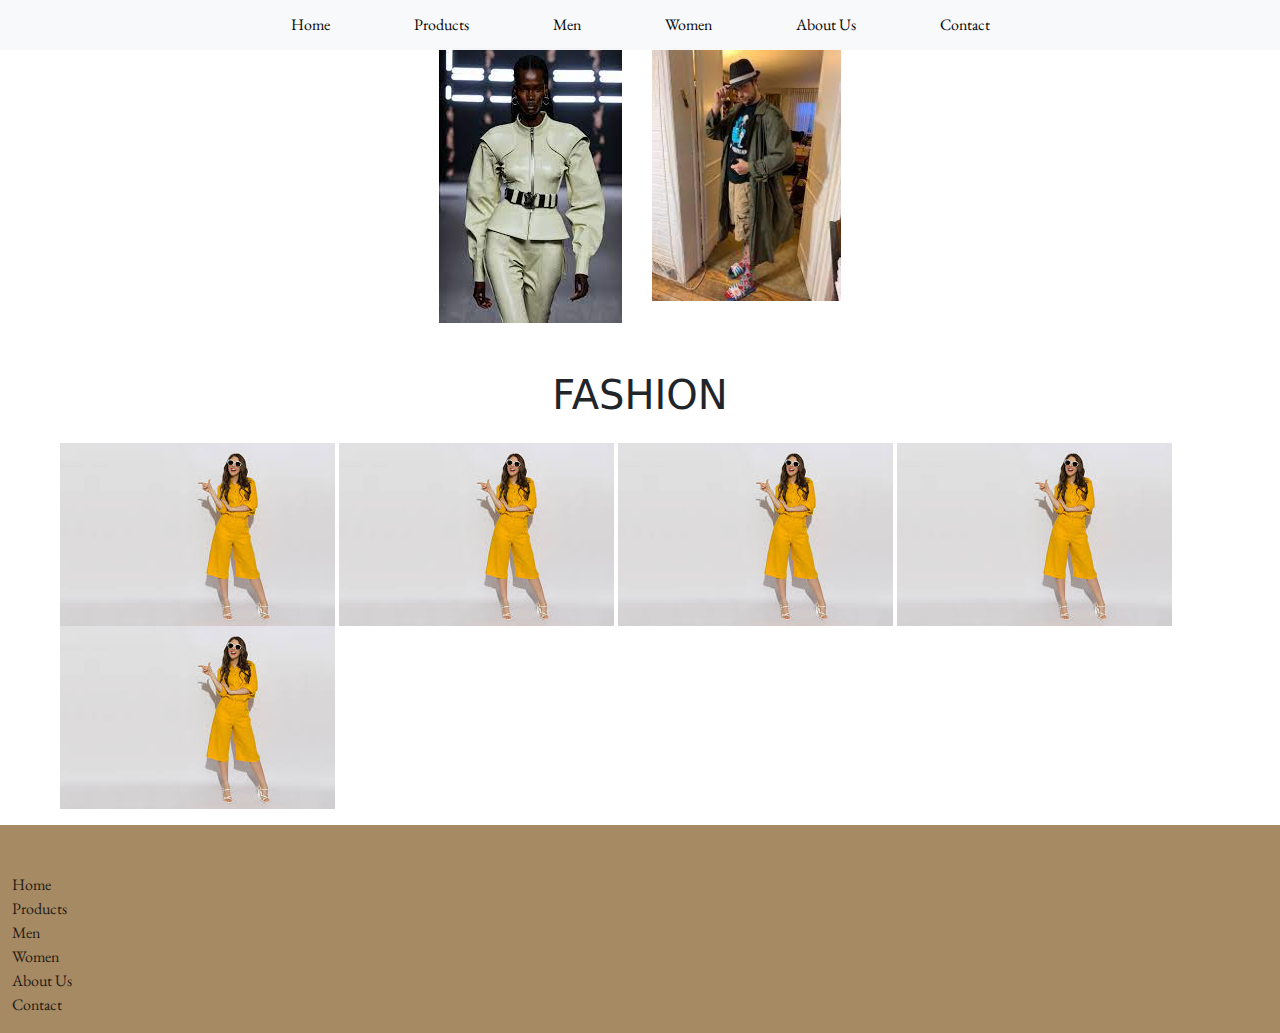
==== index.html @ dfdce916 "Fixed footer, layout images etc" ====
<!DOCTYPE html>
<html lang="en">

<head>
    <meta charset="UTF-8">
    <meta name="viewport" content="width=device-width, initial-scale=1.0">
    <title>FrontendShop</title>
    <link rel="preconnect" href="https://fonts.googleapis.com">
    <link rel="preconnect" href="https://fonts.gstatic.com" crossorigin>
    <link
        href="https://fonts.googleapis.com/css2?family=EB+Garamond:ital,wght@0,400..800;1,400..800&family=Montserrat:ital,wght@0,100..900;1,100..900&family=Ojuju:wght@200..800&family=Open+Sans:ital,wght@0,300..800;1,300..800&display=swap"
        rel="stylesheet">
    <link rel="stylesheet" href="style.css">
    <link href="https://cdn.jsdelivr.net/npm/bootstrap@5.3.3/dist/css/bootstrap.min.css" rel="stylesheet"
        integrity="sha384-QWTKZyjpPEjISv5WaRU9OFeRpok6YctnYmDr5pNlyT2bRjXh0JMhjY6hW+ALEwIH" crossorigin="anonymous">
</head>

<body>
    <div>
        <header class="site-header">
            <div class="container-fluid">
                <div class="row justify-content-center align-items-center" style="height: 50px;">
                    <div class="col-auto"><a href="index.html">Home</a></div>
                    <div class="col-auto"><a href="products.html">Products</a></div>
                    <div class="col-auto"><a href="men.html">Men</a></div>
                    <div class="col-auto"><a href="women.html">Women</a></div>
                    <div class="col-auto"><a href="about.html">About Us</a></div>
                    <div class="col-auto"><a href="contact.html">Contact</a></div>
                </div>
            </div>
        </header>
    </div>

    <div class="container-fluid">
        <div class="row py-5">
            <div class="col-md-2 offset-md-4"> <img src="images\Fashion.jpg" class="img-fluid" alt="Fashion"></div>
            <div class="col-md-2"><img src="images\manFashion.jpg" class="img-fluid" alt="manFashion"></div>
        </div>
        <div class="row">
            <div class="col text-center">
                <h1>FASHION</h1>
            </div>
        </div>
        <div class="row py-3 px-5 gx-1">
            <div class="col-auto"><img src="images\womanFashion.jpg" class="img-fluid" alt="womanFashion"></div>
            <div class="col-auto"><img src="images\womanFashion.jpg" class="img-fluid" alt="womanFashion"></div>
            <div class="col-auto"><img src="images\womanFashion.jpg" class="img-fluid" alt="womanFashion"></div>
            <div class="col-auto"><img src="images\womanFashion.jpg" class="img-fluid" alt="womanFashion"></div>
            <div class="col-auto"><img src="images\womanFashion.jpg" class="img-fluid" alt="womanFashion"></div>
        </div>

    </div>

    <footer class="site-footer mt-auto">
        <div class="container-fluid pt-5 pb-3">
            <div class="row align-left">
                <div class="col-auto"><a href="index.html">Home</a></div>
            </div>
            <div class="row align-left">
                <div class="col-auto"><a href="products.html">Products</a></div>
            </div>
            <div class="row align-left">
                <div class="col-auto"><a href="men.html">Men</a></div>
            </div>
            <div class="row">
                <div class="col-auto"><a href="women.html">Women</a></div>
            </div>
            <div class="row">
                <div class="col-auto"><a href="about.html">About Us</a></div>
            </div>
            <div class="row">
                <div class="col-auto"><a href="contact.html">Contact</a></div>
            </div>
        </div>
    </footer>

    <script src="https://cdn.jsdelivr.net/npm/bootstrap@5.3.3/dist/js/bootstrap.bundle.min.js"
        integrity="sha384-YvpcrYf0tY3lHB60NNkmXc5s9fDVZLESaAA55NDzOxhy9GkcIdslK1eN7N6jIeHz"
        crossorigin="anonymous"></script>

</body>

</html>
---- style.css ----
html, body{
    height: 100%;
    margin: 0;
}

body{
    display: flex;
    flex-direction: column;
    min-height: 100vh;
    background-color: #f8f9fa;
    color: #000000;
}

.content-wrap{
    flex: 1;
    padding-bottom: 125px;
}

.site-header{
    position: fixed;
    left: 0;
    top: 0;
    width: 100%;
    opacity: 98%;
    background-color: #f8f9fa;
    height: 50px;
    
}

.site-header a{
    font-family: "EB Garamond", serif;
    font-size: 1em;
    text-decoration: none;
    padding: 10px;
    margin: 0 20px;
    color: #000000;
}

.site-header a:hover{
    font-size: 1.1em;
    color: #bba17c;
    text-decoration: underline;
    transition: color .15s ease-in-out, font-size .20s ease-in-out;
}

.site-footer{
    backdrop-filter: saturate(180%), blur(20px);
    background-color: #a68a64;
    color: #000000;
}

.site-footer a{
    font-family: "EB Garamond", serif;
    color: #000000;
    opacity: 80%;
    text-decoration: none;
}

.site-footer a:hover{
    text-decoration: underline;
}

::-webkit-scrollbar-thumb{
    background: #343a40;
    border-radius: 10px;

}
::-webkit-scrollbar-track{
    border-radius: 10px;
}
::-webkit-scrollbar{
    width: 15px;
}
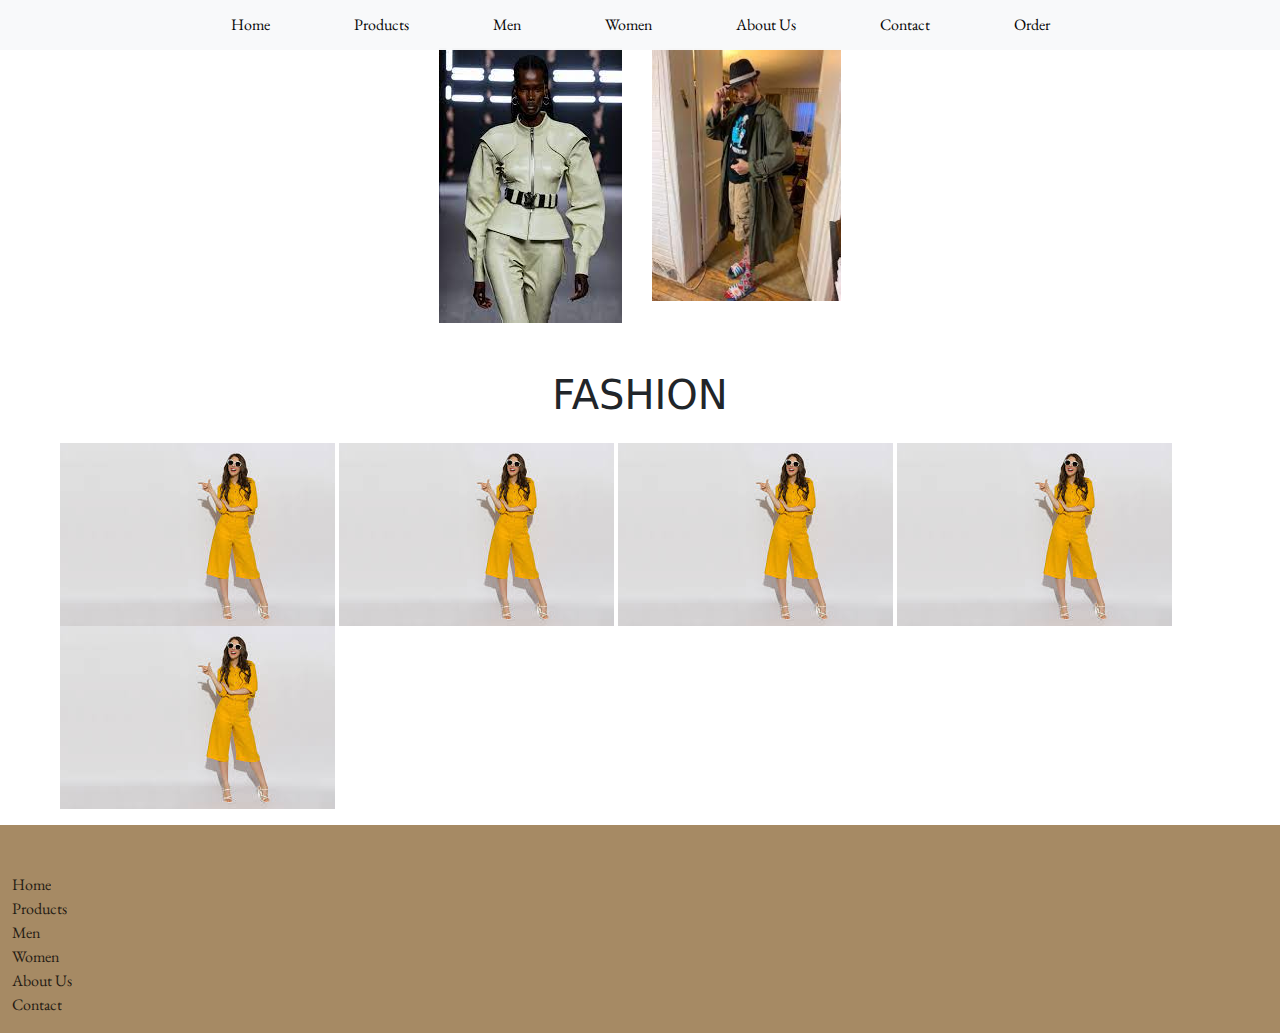
==== commit f48133a2: "Added order page and separated code into new css style file." ====
--- a/index.html
+++ b/index.html
@@ -12,7 +12,7 @@
         rel="stylesheet">
     <link rel="stylesheet" href="style.css">
     <link href="https://cdn.jsdelivr.net/npm/bootstrap@5.3.3/dist/css/bootstrap.min.css" rel="stylesheet"
-        integrity="sha384-QWTKZyjpPEjISv5WaRU9OFeRpok6YctnYmDr5pNlyT2bRjXh0JMhjY6hW+ALEwIH" crossorigin="anonymous">
+        integrity="sQWTKZyjpPEjISv5WaRU9OFeRpok6YctnYmDr5pNlyT2bRjXh0JMhjY6hWha384-+ALEwIH" crossorigin="anonymous">
 </head>
 
 <body>
@@ -26,6 +26,7 @@
                     <div class="col-auto"><a href="women.html">Women</a></div>
                     <div class="col-auto"><a href="about.html">About Us</a></div>
                     <div class="col-auto"><a href="contact.html">Contact</a></div>
+                    <div class="col-auto"><a href="order.html">Order</a></div>
                 </div>
             </div>
         </header>
--- a/style.css
+++ b/style.css
@@ -73,4 +73,5 @@
     width: 15px;
 }
 
-
+   
+    
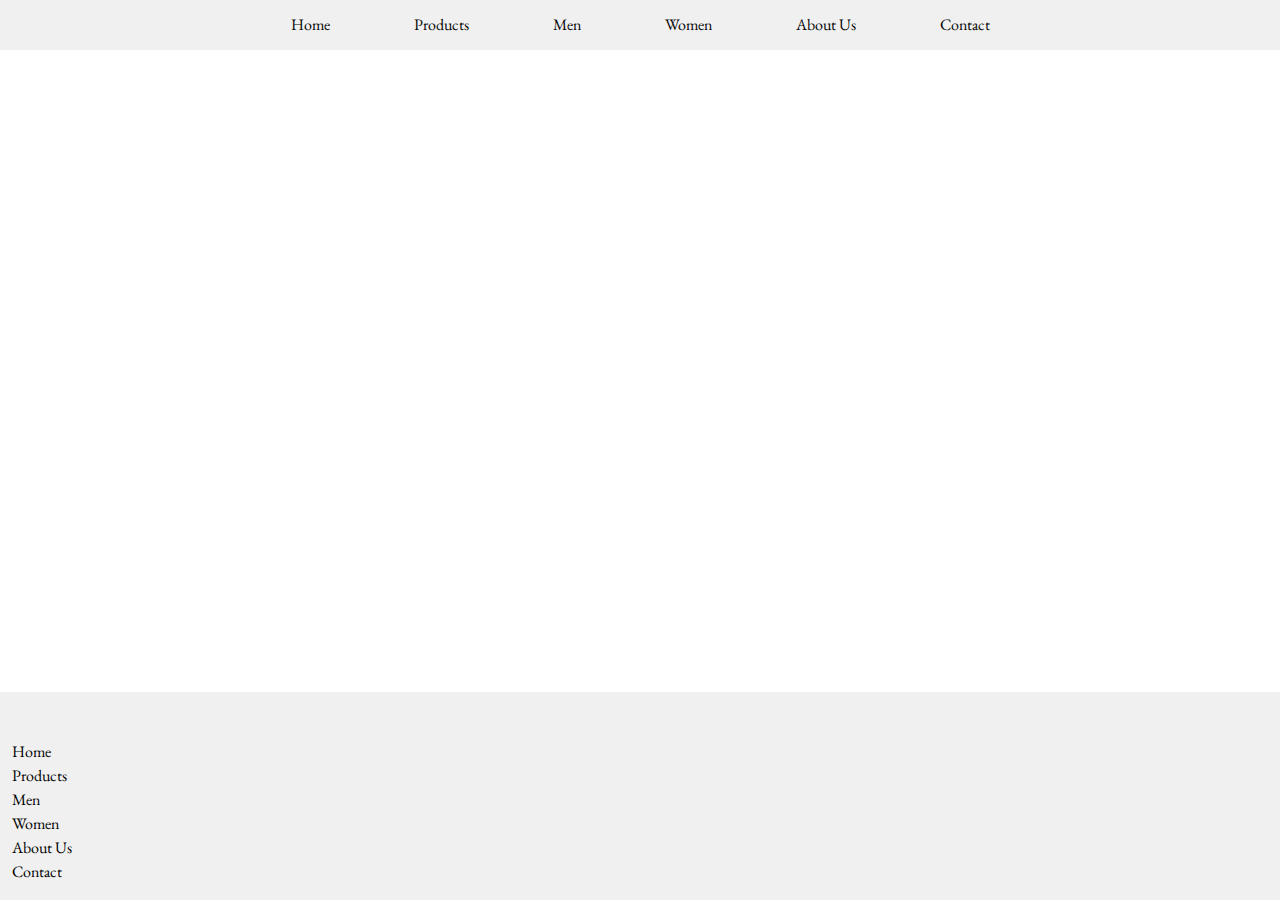
==== commit 19a976f3: "Added API" ====
--- a/index.html
+++ b/index.html
@@ -8,9 +8,11 @@
     <link rel="preconnect" href="https://fonts.googleapis.com">
     <link rel="preconnect" href="https://fonts.gstatic.com" crossorigin>
     <link
-        href="https://fonts.googleapis.com/css2?family=EB+Garamond:ital,wght@0,400..800;1,400..800&family=Montserrat:ital,wght@0,100..900;1,100..900&family=Ojuju:wght@200..800&family=Open+Sans:ital,wght@0,300..800;1,300..800&display=swap"
+        href="https://fonts.googleapis.com/css2?family=EB+Garamond:ital,wght@0,400..800;1,400..800&family=Spline+Sans+Mono:ital,wght@0,300..700;1,300..700&display=swap"
         rel="stylesheet">
-    <link rel="stylesheet" href="style.css">
+    <link href="https://fonts.googleapis.com/css2?family=Spline+Sans+Mono:ital,wght@0,300..700;1,300..700&display=swap"
+        rel="stylesheet">
+    <link rel="stylesheet" href="homepage.css">
     <link href="https://cdn.jsdelivr.net/npm/bootstrap@5.3.3/dist/css/bootstrap.min.css" rel="stylesheet"
         integrity="sQWTKZyjpPEjISv5WaRU9OFeRpok6YctnYmDr5pNlyT2bRjXh0JMhjY6hWha384-+ALEwIH" crossorigin="anonymous">
 </head>
@@ -26,58 +28,81 @@
                     <div class="col-auto"><a href="women.html">Women</a></div>
                     <div class="col-auto"><a href="about.html">About Us</a></div>
                     <div class="col-auto"><a href="contact.html">Contact</a></div>
-                    <div class="col-auto"><a href="order.html">Order</a></div>
                 </div>
             </div>
         </header>
     </div>
 
-    <div class="container-fluid">
-        <div class="row py-5">
-            <div class="col-md-2 offset-md-4"> <img src="images\Fashion.jpg" class="img-fluid" alt="Fashion"></div>
-            <div class="col-md-2"><img src="images\manFashion.jpg" class="img-fluid" alt="manFashion"></div>
-        </div>
-        <div class="row">
-            <div class="col text-center">
-                <h1>FASHION</h1>
+    <div id="productContainer" class="product-container mt-3 text-center"></div>
+    </div>
+        <script>
+            function getAPIs() {
+                fetch('https://fakestoreapi.com/products/1')
+                    .then((res) => res.json())
+                    .then(json => {
+                        const container = document.getElementById('productContainer');
+
+                        const productBox = document.createElement('div');
+                        productBox.classList.add('product-box');
+
+                        const img = document.createElement('img');
+                        img.src = json.image;
+                        img.alt = json.title;
+                        img.classList.add('product-image');
+                        productBox.appendChild(img);
+
+                        const productInfo = document.createElement('div');
+                        productInfo.classList.add('product-info');
+
+                        const price = document.createElement('p');
+                        price.textContent = `Price: ${json.price}`;
+                        price.classList.add('product-price');
+                        productInfo.appendChild(price);
+
+                        const description = document.createElement('p');
+                        description.innerHTML = `Description: ${json.description}`;
+                        description.classList.add('product-description');
+                        productInfo.appendChild(description);
+
+                        productBox.appendChild(productInfo);
+
+                        container.appendChild(productBox);
+                        
+                    })
+                    .catch(error => {
+                        console.error('Error fetching data', error);
+                    });
+            }
+
+            getAPIs();
+        </script>
+
+        <footer class="site-footer mt-auto">
+            <div class="container-fluid pt-5 pb-3">
+                <div class="row align-left">
+                    <div class="col-auto"><a href="index.html">Home</a></div>
+                </div>
+                <div class="row align-left">
+                    <div class="col-auto"><a href="products.html">Products</a></div>
+                </div>
+                <div class="row align-left">
+                    <div class="col-auto"><a href="men.html">Men</a></div>
+                </div>
+                <div class="row">
+                    <div class="col-auto"><a href="women.html">Women</a></div>
+                </div>
+                <div class="row">
+                    <div class="col-auto"><a href="about.html">About Us</a></div>
+                </div>
+                <div class="row">
+                    <div class="col-auto"><a href="contact.html">Contact</a></div>
+                </div>
             </div>
-        </div>
-        <div class="row py-3 px-5 gx-1">
-            <div class="col-auto"><img src="images\womanFashion.jpg" class="img-fluid" alt="womanFashion"></div>
-            <div class="col-auto"><img src="images\womanFashion.jpg" class="img-fluid" alt="womanFashion"></div>
-            <div class="col-auto"><img src="images\womanFashion.jpg" class="img-fluid" alt="womanFashion"></div>
-            <div class="col-auto"><img src="images\womanFashion.jpg" class="img-fluid" alt="womanFashion"></div>
-            <div class="col-auto"><img src="images\womanFashion.jpg" class="img-fluid" alt="womanFashion"></div>
-        </div>
+        </footer>
 
-    </div>
-
-    <footer class="site-footer mt-auto">
-        <div class="container-fluid pt-5 pb-3">
-            <div class="row align-left">
-                <div class="col-auto"><a href="index.html">Home</a></div>
-            </div>
-            <div class="row align-left">
-                <div class="col-auto"><a href="products.html">Products</a></div>
-            </div>
-            <div class="row align-left">
-                <div class="col-auto"><a href="men.html">Men</a></div>
-            </div>
-            <div class="row">
-                <div class="col-auto"><a href="women.html">Women</a></div>
-            </div>
-            <div class="row">
-                <div class="col-auto"><a href="about.html">About Us</a></div>
-            </div>
-            <div class="row">
-                <div class="col-auto"><a href="contact.html">Contact</a></div>
-            </div>
-        </div>
-    </footer>
-
-    <script src="https://cdn.jsdelivr.net/npm/bootstrap@5.3.3/dist/js/bootstrap.bundle.min.js"
-        integrity="sha384-YvpcrYf0tY3lHB60NNkmXc5s9fDVZLESaAA55NDzOxhy9GkcIdslK1eN7N6jIeHz"
-        crossorigin="anonymous"></script>
+        <script src="https://cdn.jsdelivr.net/npm/bootstrap@5.3.3/dist/js/bootstrap.bundle.min.js"
+            integrity="sha384-YvpcrYf0tY3lHB60NNkmXc5s9fDVZLESaAA55NDzOxhy9GkcIdslK1eN7N6jIeHz"
+            crossorigin="anonymous"></script>
 
 </body>
 
--- a/homepage.css
+++ b/homepage.css
@@ -0,0 +1,121 @@
+
+html, body{
+    height: 100%;
+    margin: 0;
+}
+
+body{
+    display: flex;
+    flex-direction: column;
+    min-height: 100vh;
+    background-color: #fff;
+    color: #000000;
+}
+
+.content-wrap{
+    flex: 1;
+    padding-bottom: 125px;
+}
+
+.site-header{
+    position: fixed;
+    left: 0;
+    top: 0;
+    width: 100%;
+    opacity: 98%;
+    background-color: #F0F0F0;
+    height: 50px;
+    z-index: 1;
+    
+}
+
+.site-header a{
+    font-family: "EB Garamond", serif;
+    font-size: 1em;
+    text-decoration: none;
+    padding: 10px;
+    margin: 0 20px;
+    color: #000000;
+}
+
+.site-header a:hover{
+    font-size: 1.1em;
+    color: #bba17c;
+    text-decoration: underline;
+    transition: color .15s ease-in-out, font-size .20s ease-in-out;
+}
+
+.site-footer{
+    backdrop-filter: saturate(180%), blur(20px);
+    background-color: #F0F0F0;
+    color: #000000;
+}
+
+.site-footer a{
+    font-family: "EB Garamond", serif;
+    color: #000000;
+    text-decoration: none;
+}
+
+.site-footer a:hover{
+    text-decoration: underline;
+}
+
+::-webkit-scrollbar-thumb{
+    background: #343a40;
+    border-radius: 5px;
+
+}
+::-webkit-scrollbar-track{
+    border-radius: 5px;
+}
+::-webkit-scrollbar{
+    width: 6px;
+}
+.site-contactform-container{
+    max-width: 800px;
+    margin: auto;
+    padding: 20px;
+}
+.site-contactform {
+    background-color: #f8f9fa;
+    padding: 20px;
+    border-radius: 10px; 
+    box-shadow: 0 0 10px rgba(0, 0, 0, 0.1); 
+    text-align: center;
+
+
+}
+
+.product-container{
+    text-align: center;
+    margin-top: 20px;
+}
+
+.product-image{
+    max-width: 30%;
+    height: 30%;
+}
+
+.product-description, .product-price{
+    font-family: 'Spline Sans Mono';
+    margin: 10px 0;
+}
+
+.spline-sans mono-font {
+    font-family: 'Spline Sans Mono', monospace;
+    font-optical-sizing: auto;
+    font-weight: 300;
+    font-style: normal;
+  }
+
+  .eb-garamond {
+    font-family: "EB Garamond", serif;
+    font-optical-sizing: auto;
+    font-weight: 300;
+    font-style: normal;
+  }
+
+    
+   
+    
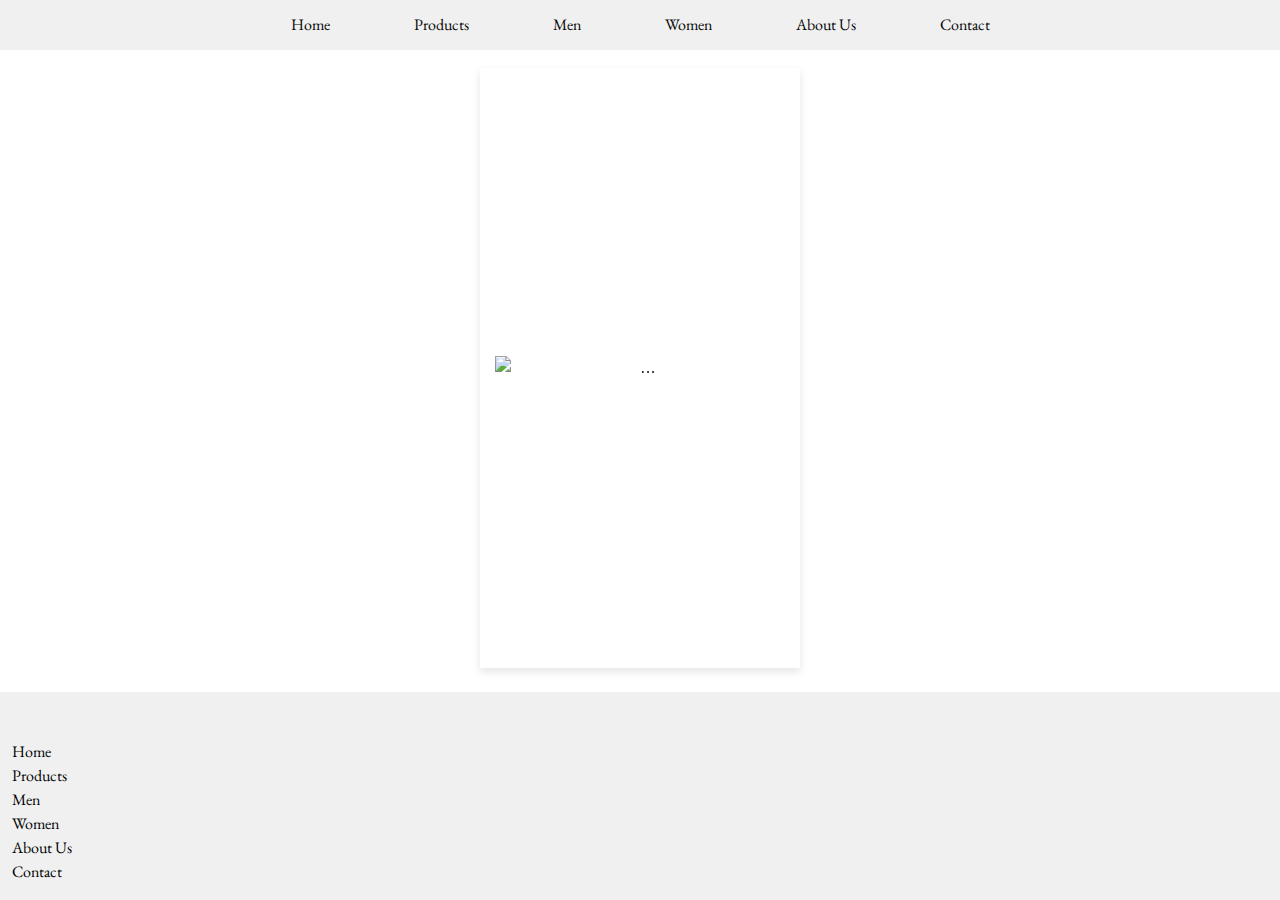
==== commit c70c0f7c: "Uppdaterad CSS så allt funkar" ====
--- a/index.html
+++ b/index.html
@@ -32,77 +32,80 @@
             </div>
         </header>
     </div>
-
-    <div id="productContainer" class="product-container mt-3 text-center"></div>
-    </div>
-        <script>
-            function getAPIs() {
-                fetch('https://fakestoreapi.com/products/1')
-                    .then((res) => res.json())
-                    .then(json => {
-                        const container = document.getElementById('productContainer');
-
-                        const productBox = document.createElement('div');
-                        productBox.classList.add('product-box');
-
-                        const img = document.createElement('img');
-                        img.src = json.image;
-                        img.alt = json.title;
-                        img.classList.add('product-image');
-                        productBox.appendChild(img);
-
-                        const productInfo = document.createElement('div');
-                        productInfo.classList.add('product-info');
-
-                        const price = document.createElement('p');
-                        price.textContent = `Price: ${json.price}`;
-                        price.classList.add('product-price');
-                        productInfo.appendChild(price);
-
-                        const description = document.createElement('p');
-                        description.innerHTML = `Description: ${json.description}`;
-                        description.classList.add('product-description');
-                        productInfo.appendChild(description);
-
-                        productBox.appendChild(productInfo);
-
-                        container.appendChild(productBox);
-                        
-                    })
-                    .catch(error => {
-                        console.error('Error fetching data', error);
-                    });
-            }
-
-            getAPIs();
-        </script>
-
-        <footer class="site-footer mt-auto">
-            <div class="container-fluid pt-5 pb-3">
-                <div class="row align-left">
-                    <div class="col-auto"><a href="index.html">Home</a></div>
+    <div class="carousel-container mt-5">
+        <div id="imageCarousel" class="carousel slide" data-bs-ride="carousel" data-bs-wrap="true"
+            data-bs-interval="2000">
+            <div class="carousel-inner">
+                <div class="carousel-item active">
+                    <img src="..." class="d-block w-100" alt="...">
                 </div>
-                <div class="row align-left">
-                    <div class="col-auto"><a href="products.html">Products</a></div>
+                <div class="carousel-item">
+                    <img src="..." class="d-block w-100" alt="...">
                 </div>
-                <div class="row align-left">
-                    <div class="col-auto"><a href="men.html">Men</a></div>
-                </div>
-                <div class="row">
-                    <div class="col-auto"><a href="women.html">Women</a></div>
-                </div>
-                <div class="row">
-                    <div class="col-auto"><a href="about.html">About Us</a></div>
-                </div>
-                <div class="row">
-                    <div class="col-auto"><a href="contact.html">Contact</a></div>
+                <div class="carousel-item">
+                    <img src="..." class="d-block w-100" alt="...">
                 </div>
             </div>
-        </footer>
+        </div>
+    </div>
 
-        <script src="https://cdn.jsdelivr.net/npm/bootstrap@5.3.3/dist/js/bootstrap.bundle.min.js"
-            integrity="sha384-YvpcrYf0tY3lHB60NNkmXc5s9fDVZLESaAA55NDzOxhy9GkcIdslK1eN7N6jIeHz"
-            crossorigin="anonymous"></script>
+    <script>
+        function getAPIs() {
+            fetch('https://fakestoreapi.com/products?limit=3')
+                .then((res) => res.json())
+                .then(images => {
+
+                    const carouselInner = document.querySelector('.carousel-inner');
+                    carouselInner.innerHTML = '';
+
+                    images.forEach((img, index) => {
+                        const item = document.createElement('div');
+                        item.classList.add('carousel-item');
+
+
+                        if (index === 0) item.classList.add('active');
+
+                        const imgTag = document.createElement('img');
+                        imgTag.src = img.image;
+                        imgTag.alt = `Slide ${index + 1}`;
+                        imgTag.classList.add('d-block', 'w-100');
+
+                        item.appendChild(imgTag);
+                        carouselInner.appendChild(item);
+                    });
+
+                }).catch(err => console.error('Error fetching images', err));
+        }
+
+        document.addEventListener('DOMContentLoaded', getAPIs);
+    </script>
+
+    <footer class="site-footer mt-auto">
+        <div class="container-fluid pt-5 pb-3">
+            <div class="row align-left">
+                <div class="col-auto"><a href="index.html">Home</a></div>
+            </div>
+            <div class="row align-left">
+                <div class="col-auto"><a href="products.html">Products</a></div>
+            </div>
+            <div class="row align-left">
+                <div class="col-auto"><a href="men.html">Men</a></div>
+            </div>
+            <div class="row">
+                <div class="col-auto"><a href="women.html">Women</a></div>
+            </div>
+            <div class="row">
+                <div class="col-auto"><a href="about.html">About Us</a></div>
+            </div>
+            <div class="row">
+                <div class="col-auto"><a href="contact.html">Contact</a></div>
+            </div>
+        </div>
+    </footer>
+
+    <script src="https://cdn.jsdelivr.net/npm/bootstrap@5.3.3/dist/js/bootstrap.bundle.min.js"
+        integrity="sha384-YvpcrYf0tY3lHB60NNkmXc5s9fDVZLESaAA55NDzOxhy9GkcIdslK1eN7N6jIeHz"
+        crossorigin="anonymous"></script>
 
 </body>
 
--- a/homepage.css
+++ b/homepage.css
@@ -36,12 +36,13 @@
     padding: 10px;
     margin: 0 20px;
     color: #000000;
+    transition: color .15s ease-in-out, font-size .20s ease-in-out;
+    
 }
 
 .site-header a:hover{
     font-size: 1.1em;
     color: #bba17c;
-    text-decoration: underline;
     transition: color .15s ease-in-out, font-size .20s ease-in-out;
 }
 
@@ -87,19 +88,46 @@
 
 }
 
-.product-container{
-    text-align: center;
-    margin-top: 20px;
-}
 
-.product-image{
-    max-width: 30%;
-    height: 30%;
+/* .product-info{
+    display: flex;
+    flex-direction: column;
+    justify-content: center;
 }
 
 .product-description, .product-price{
     font-family: 'Spline Sans Mono';
+    text-align: left;
     margin: 10px 0;
+    font-size: 0.9em;
+} */
+
+#imageCarousel{
+    border: 3px;
+    box-shadow: 0 4px 8px rgba(0, 0, 0, 0.1);
+    padding: 15px;
+    margin: 20px auto;
+    max-width: 25%;
+    height: 600px;
+    display: flex;
+    align-items: center;
+    overflow: hidden;
+
+}
+
+.carousel-item{
+    height: 100%;
+    display: flex;
+    justify-content: center;
+    align-items: center;
+    text-align: center;
+}
+
+.carousel-item img{
+    max-height: 100%;
+    max-width: 100%;
+    object-fit: contain;
+    
 }
 
 .spline-sans mono-font {
@@ -116,6 +144,7 @@
     font-style: normal;
   }
 
+
     
    
     
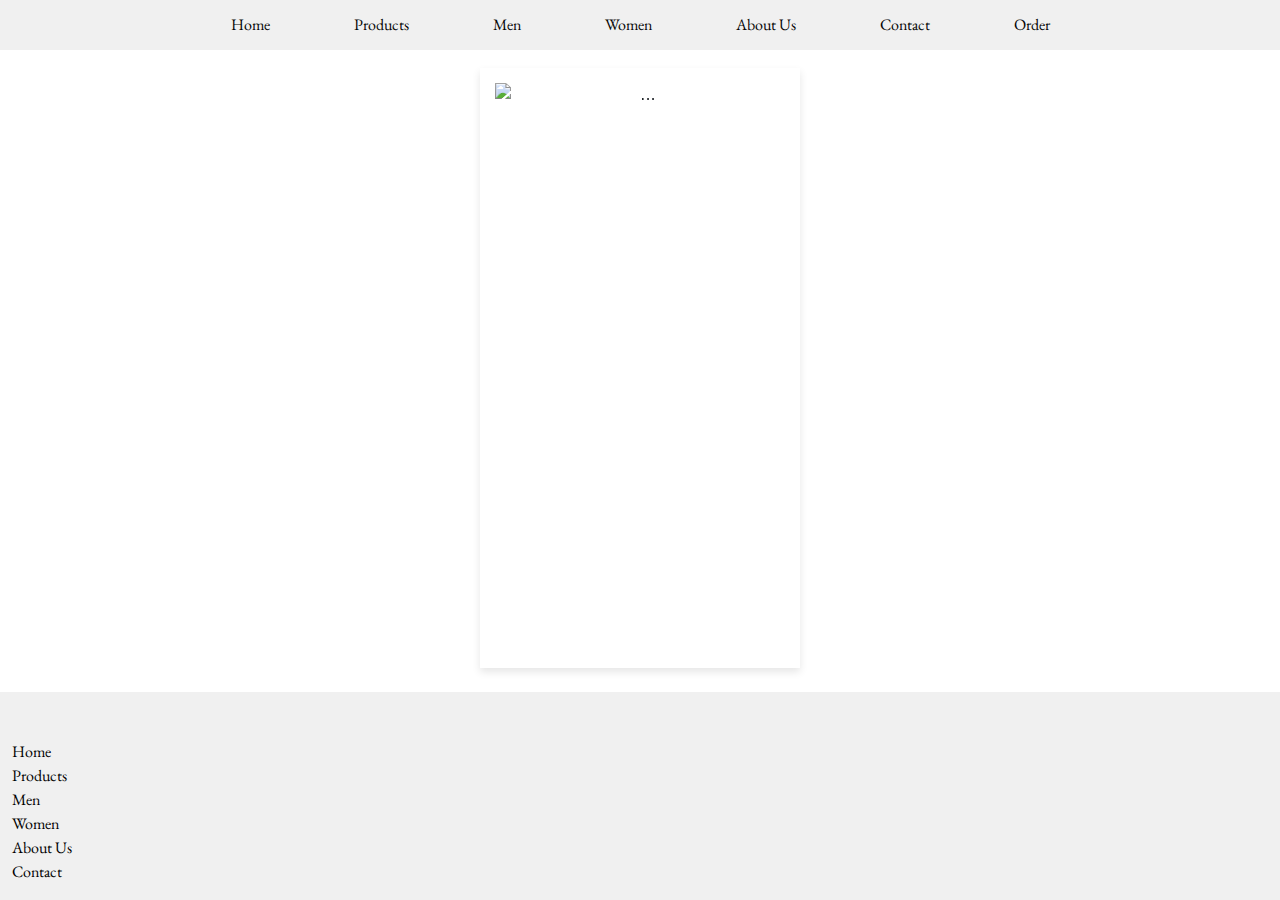
==== commit d8d0338a: "mergead med karre" ====
--- a/index.html
+++ b/index.html
@@ -28,6 +28,7 @@
                     <div class="col-auto"><a href="women.html">Women</a></div>
                     <div class="col-auto"><a href="about.html">About Us</a></div>
                     <div class="col-auto"><a href="contact.html">Contact</a></div>
+                    <div class="col-auto"><a href="order.html">Order</a></div>
                 </div>
             </div>
         </header>
--- a/homepage.css
+++ b/homepage.css
@@ -109,7 +109,7 @@
     margin: 20px auto;
     max-width: 25%;
     height: 600px;
-    display: flex;
+    
     align-items: center;
     overflow: hidden;
 
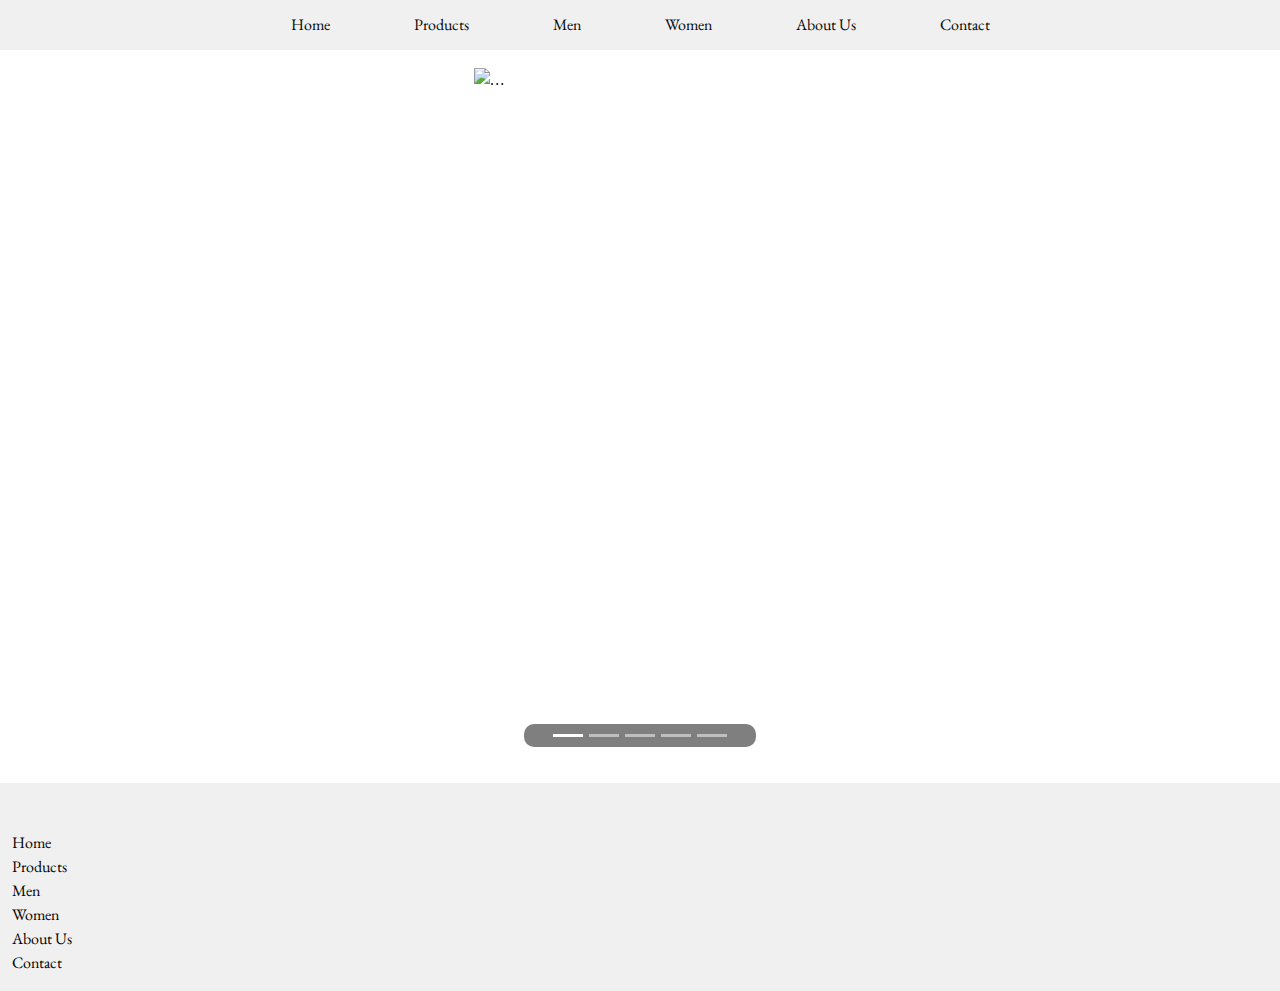
==== commit f842a251: "Changed carousel buttons, added more imgs" ====
--- a/index.html
+++ b/index.html
@@ -28,14 +28,20 @@
                     <div class="col-auto"><a href="women.html">Women</a></div>
                     <div class="col-auto"><a href="about.html">About Us</a></div>
                     <div class="col-auto"><a href="contact.html">Contact</a></div>
-                    <div class="col-auto"><a href="order.html">Order</a></div>
                 </div>
             </div>
         </header>
     </div>
     <div class="carousel-container mt-5">
         <div id="imageCarousel" class="carousel slide" data-bs-ride="carousel" data-bs-wrap="true"
-            data-bs-interval="2000">
+            data-bs-interval="3000">
+            <div class="carousel-indicators">
+                <button type="button" data-bs-target="#imageCarousel" data-bs-slide-to="0" class="active" aria-current="true" aria-label="Slide 1"></button>
+                <button type="button" data-bs-target="#imageCarousel" data-bs-slide-to="1" aria-label="Slide 2"></button>
+                <button type="button" data-bs-target="#imageCarousel" data-bs-slide-to="2" aria-label="Slide 3"></button>
+                <button type="button" data-bs-target="#imageCarousel" data-bs-slide-to="3" aria-label="Slide 4"></button>
+                <button type="button" data-bs-target="#imageCarousel" data-bs-slide-to="4" aria-label="Slide 5"></button>
+              </div>
             <div class="carousel-inner">
                 <div class="carousel-item active">
                     <img src="..." class="d-block w-100" alt="...">
@@ -46,13 +52,24 @@
                 <div class="carousel-item">
                     <img src="..." class="d-block w-100" alt="...">
                 </div>
+                <div class="carousel-item">
+                    <img src="..." class="d-block w-100" alt="...">
+                </div>
+                <div class="carousel-item">
+                    <img src="..." class="d-block w-100" alt="...">
+                </div>
             </div>
+
+            
+
         </div>
+        
+            
     </div>
 
     <script>
         function getAPIs() {
-            fetch('https://fakestoreapi.com/products?limit=3')
+            fetch('https://fakestoreapi.com/products?limit=5')
                 .then((res) => res.json())
                 .then(images => {
 
--- a/homepage.css
+++ b/homepage.css
@@ -88,47 +88,23 @@
 
 }
 
-
-/* .product-info{
-    display: flex;
-    flex-direction: column;
-    justify-content: center;
-}
-
-.product-description, .product-price{
-    font-family: 'Spline Sans Mono';
-    text-align: left;
-    margin: 10px 0;
-    font-size: 0.9em;
-} */
-
 #imageCarousel{
-    border: 3px;
-    box-shadow: 0 4px 8px rgba(0, 0, 0, 0.1);
-    padding: 15px;
     margin: 20px auto;
-    max-width: 25%;
-    height: 600px;
-    
+    max-width: 26%;
+    height: 695px;
     align-items: center;
     overflow: hidden;
 
 }
 
-.carousel-item{
-    height: 100%;
-    display: flex;
-    justify-content: center;
-    align-items: center;
-    text-align: center;
+.carousel-indicators {
+    background-color: rgba(0, 0, 0, 0.5); 
+    padding: 10px; 
+    border-radius: 10px; 
 }
 
-.carousel-item img{
-    max-height: 100%;
-    max-width: 100%;
-    object-fit: contain;
-    
-}
+
+
 
 .spline-sans mono-font {
     font-family: 'Spline Sans Mono', monospace;
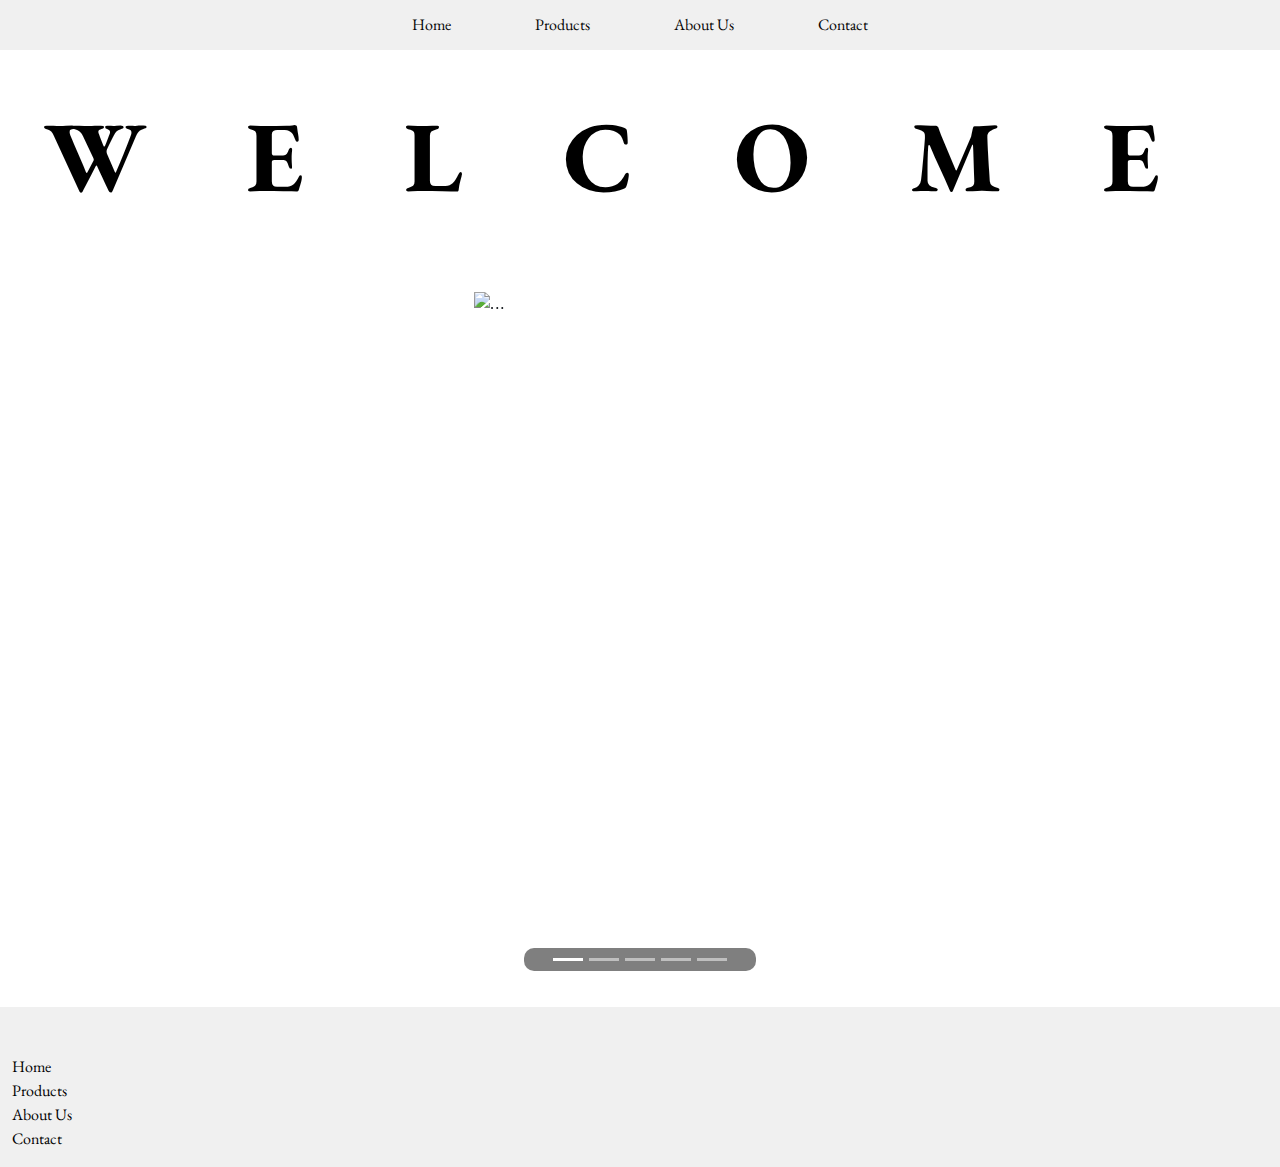
==== commit ef611683: "Added h1 welcome" ====
--- a/index.html
+++ b/index.html
@@ -24,13 +24,20 @@
                 <div class="row justify-content-center align-items-center" style="height: 50px;">
                     <div class="col-auto"><a href="index.html">Home</a></div>
                     <div class="col-auto"><a href="products.html">Products</a></div>
-                    <div class="col-auto"><a href="men.html">Men</a></div>
-                    <div class="col-auto"><a href="women.html">Women</a></div>
                     <div class="col-auto"><a href="about.html">About Us</a></div>
                     <div class="col-auto"><a href="contact.html">Contact</a></div>
                 </div>
             </div>
         </header>
+    </div>
+    <div class="head-container mt-5">
+        <div class="container-fluid mt-5">
+            <div class="row">
+                <div class="col">
+                    <h1 class="welcome-heading">WELCOME</h1>
+                </div>
+            </div>
+        </div>
     </div>
     <div class="carousel-container mt-5">
         <div id="imageCarousel" class="carousel slide" data-bs-ride="carousel" data-bs-wrap="true"
@@ -67,36 +74,7 @@
             
     </div>
 
-    <script>
-        function getAPIs() {
-            fetch('https://fakestoreapi.com/products?limit=5')
-                .then((res) => res.json())
-                .then(images => {
-
-                    const carouselInner = document.querySelector('.carousel-inner');
-                    carouselInner.innerHTML = '';
-
-                    images.forEach((img, index) => {
-                        const item = document.createElement('div');
-                        item.classList.add('carousel-item');
-
-
-                        if (index === 0) item.classList.add('active');
-
-                        const imgTag = document.createElement('img');
-                        imgTag.src = img.image;
-                        imgTag.alt = `Slide ${index + 1}`;
-                        imgTag.classList.add('d-block', 'w-100');
-
-                        item.appendChild(imgTag);
-                        carouselInner.appendChild(item);
-                    });
-
-                }).catch(err => console.error('Error fetching images', err));
-        }
-
-        document.addEventListener('DOMContentLoaded', getAPIs);
-    </script>
+    <script src="homePage.js"></script>
 
     <footer class="site-footer mt-auto">
         <div class="container-fluid pt-5 pb-3">
@@ -105,12 +83,6 @@
             </div>
             <div class="row align-left">
                 <div class="col-auto"><a href="products.html">Products</a></div>
-            </div>
-            <div class="row align-left">
-                <div class="col-auto"><a href="men.html">Men</a></div>
-            </div>
-            <div class="row">
-                <div class="col-auto"><a href="women.html">Women</a></div>
             </div>
             <div class="row">
                 <div class="col-auto"><a href="about.html">About Us</a></div>
--- a/homepage.css
+++ b/homepage.css
@@ -12,9 +12,16 @@
     color: #000000;
 }
 
-.content-wrap{
-    flex: 1;
-    padding-bottom: 125px;
+.welcome-heading{
+    font-family: "EB Garamond", serif;
+    color: #000000;
+    text-decoration: none;
+    font-size: 100px;
+    width: 100vw;
+    font-weight: bolder;
+    text-align: center;
+    letter-spacing: 100px;
+    
 }
 
 .site-header{
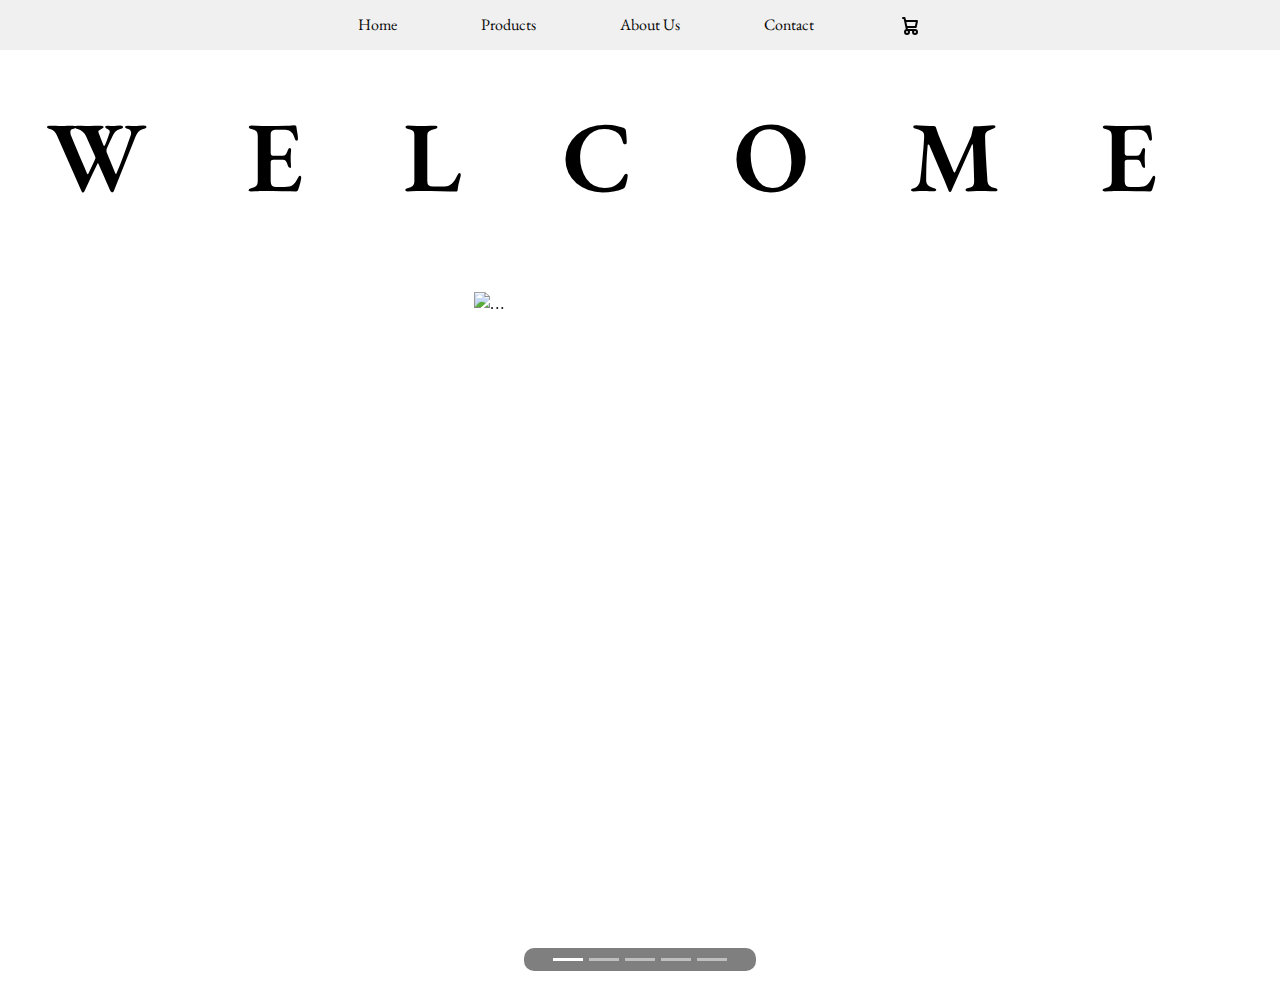
==== commit 1e4a4e93: "Moved index for git pages" ====
--- a/index.html
+++ b/index.html
@@ -12,7 +12,7 @@
         rel="stylesheet">
     <link href="https://fonts.googleapis.com/css2?family=Spline+Sans+Mono:ital,wght@0,300..700;1,300..700&display=swap"
         rel="stylesheet">
-    <link rel="stylesheet" href="homepage.css">
+    <link rel="stylesheet" href="Home/homepage.css">
     <link href="https://cdn.jsdelivr.net/npm/bootstrap@5.3.3/dist/css/bootstrap.min.css" rel="stylesheet"
         integrity="sQWTKZyjpPEjISv5WaRU9OFeRpok6YctnYmDr5pNlyT2bRjXh0JMhjY6hWha384-+ALEwIH" crossorigin="anonymous">
 </head>
@@ -23,9 +23,18 @@
             <div class="container-fluid">
                 <div class="row justify-content-center align-items-center" style="height: 50px;">
                     <div class="col-auto"><a href="index.html">Home</a></div>
-                    <div class="col-auto"><a href="products.html">Products</a></div>
-                    <div class="col-auto"><a href="about.html">About Us</a></div>
-                    <div class="col-auto"><a href="contact.html">Contact</a></div>
+                    <div class="col-auto"><a href="Products/products.html">Products</a></div>
+                    <div class="col-auto"><a href="About/about.html">About Us</a></div>
+                    <div class="col-auto"><a href="Contact/contact.html">Contact</a></div>
+                    <div class="col-auto"><a href="Cart/cart.html">
+                        <svg aria-hidden="true" xmlns="http://www.w3.org/2000/svg" width="24" height="24"
+                            fill="none" viewBox="0 0 24 24">
+                            <path stroke="currentColor" stroke-linecap="round" stroke-linejoin="round"
+                                stroke-width="2"
+                                d="M5 4h1.5L9 16m0 0h8m-8 0a2 2 0 1 0 0 4 2 2 0 0 0 0-4Zm8 0a2 2 0 1 0 0 4 2 2 0 0 0 0-4Zm-8.5-3h9.25L19 7H7.312" />
+                        </svg>
+                    </a>
+                </div>
                 </div>
             </div>
         </header>
@@ -74,24 +83,7 @@
             
     </div>
 
-    <script src="homePage.js"></script>
-
-    <footer class="site-footer mt-auto">
-        <div class="container-fluid pt-5 pb-3">
-            <div class="row align-left">
-                <div class="col-auto"><a href="index.html">Home</a></div>
-            </div>
-            <div class="row align-left">
-                <div class="col-auto"><a href="products.html">Products</a></div>
-            </div>
-            <div class="row">
-                <div class="col-auto"><a href="about.html">About Us</a></div>
-            </div>
-            <div class="row">
-                <div class="col-auto"><a href="contact.html">Contact</a></div>
-            </div>
-        </div>
-    </footer>
+    <script src="Home/homePage.js"></script>
 
     <script src="https://cdn.jsdelivr.net/npm/bootstrap@5.3.3/dist/js/bootstrap.bundle.min.js"
         integrity="sha384-YvpcrYf0tY3lHB60NNkmXc5s9fDVZLESaAA55NDzOxhy9GkcIdslK1eN7N6jIeHz"
--- a/Home/homepage.css
+++ b/Home/homepage.css
@@ -0,0 +1,117 @@
+
+html, body{
+    height: 100%;
+    margin: 0;
+}
+
+body{
+    display: flex;
+    flex-direction: column;
+    min-height: 100vh;
+    background-color: #fff;
+    color: #000000;
+}
+
+.welcome-heading{
+    font-family: "EB Garamond", serif;
+    color: #000000;
+    text-decoration: none;
+    font-size: 100px;
+    width: 100vw;
+    font-weight: 600;
+    text-align: center;
+    letter-spacing: 100px;
+    
+}
+
+.site-header{
+    position: fixed;
+    left: 0;
+    top: 0;
+    width: 100%;
+    opacity: 98%;
+    background-color: #F0F0F0;
+    height: 50px;
+    z-index: 1;
+    
+}
+
+.site-header a{
+    font-family: "EB Garamond", serif;
+    font-size: 1em;
+    text-decoration: none;
+    padding: 10px;
+    margin: 0 20px;
+    color: #000000;
+    transition: color .15s ease-in-out, font-size .20s ease-in-out;
+    
+}
+
+.site-header a:hover{
+    font-size: 1.1em;
+    color: #bba17c;
+    transition: color .15s ease-in-out, font-size .20s ease-in-out;
+}
+
+::-webkit-scrollbar-thumb{
+    background: #343a40;
+    border-radius: 5px;
+
+}
+::-webkit-scrollbar-track{
+    border-radius: 5px;
+}
+::-webkit-scrollbar{
+    width: 6px;
+}
+.site-contactform-container{
+    max-width: 800px;
+    margin: auto;
+    padding: 20px;
+}
+.site-contactform {
+    background-color: #f8f9fa;
+    padding: 20px;
+    border-radius: 10px; 
+    box-shadow: 0 0 10px rgba(0, 0, 0, 0.1); 
+    text-align: center;
+
+
+}
+
+#imageCarousel{
+    margin: 20px auto;
+    max-width: 26%;
+    height: 695px;
+    align-items: center;
+    overflow: hidden;
+
+}
+
+.carousel-indicators {
+    background-color: rgba(0, 0, 0, 0.5); 
+    padding: 10px; 
+    border-radius: 10px; 
+}
+
+
+
+
+.spline-sans mono-font {
+    font-family: 'Spline Sans Mono', monospace;
+    font-optical-sizing: auto;
+    font-weight: 300;
+    font-style: normal;
+  }
+
+  .eb-garamond {
+    font-family: "EB Garamond", serif;
+    font-optical-sizing: auto;
+    font-weight: 300;
+    font-style: normal;
+  }
+
+
+    
+   
+    
